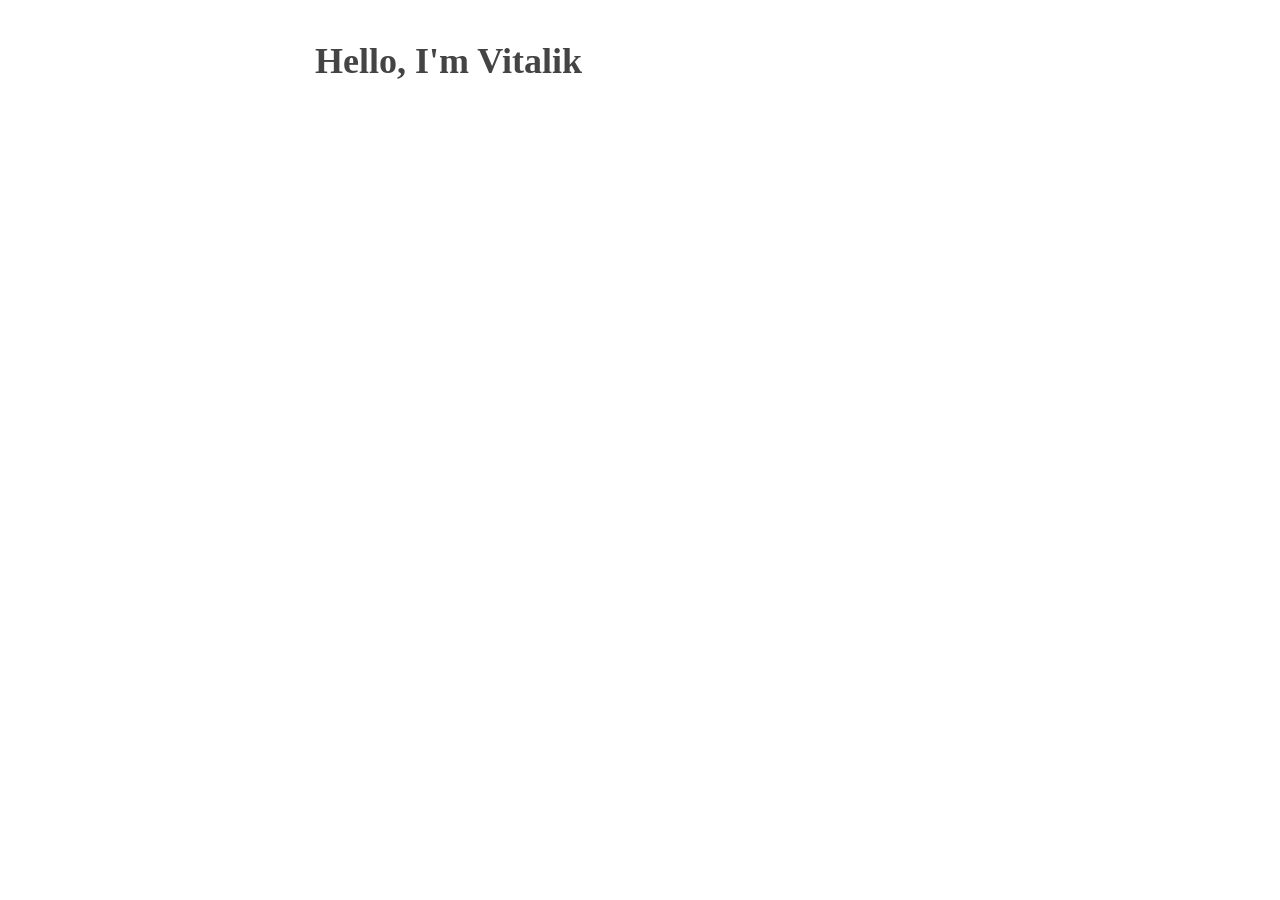
==== index.html @ d7e7cfe1 "initial structure" ====
<!doctype html>
<html lang="en">
    <head>
    <meta charset="utf-8">
    <meta name="viewport" content="width=device-width, initial-scale=1">
    <title>Welcome!</title>
    <meta name="description" content="Some personal thoughts and experiments">
    <link rel="stylesheet" href="../css/styles.css">
    </head>
    <body>
        <main>
            <h1>Hello, I'm Vitalik</h1>
        </main>
    </body>
</html>
---- css/styles.css ----
/* Styles extracted from index.html */
body {
    margin: 40px auto;
    max-width: 650px;
    line-height: 1.6;
    font-size: 18px;
    color: #444;
    padding: 0 10px;
}

h1,
h2,
h3 {
    line-height: 1.2;
}

figure {
    display: flex;
    flex-flow: column;
    padding: 5px;
    max-width: 220px;
    margin: auto;
}

figcaption {
    background-color: #222222;
    color: white;
    font: italic smaller sans-serif;
    padding: 3px;
    text-align: center;
}

.column {
    float: left;
    width: 33.33%;
    padding: 5px;
}

.row::after {
    content: "";
    clear: both;
    display: table;
}
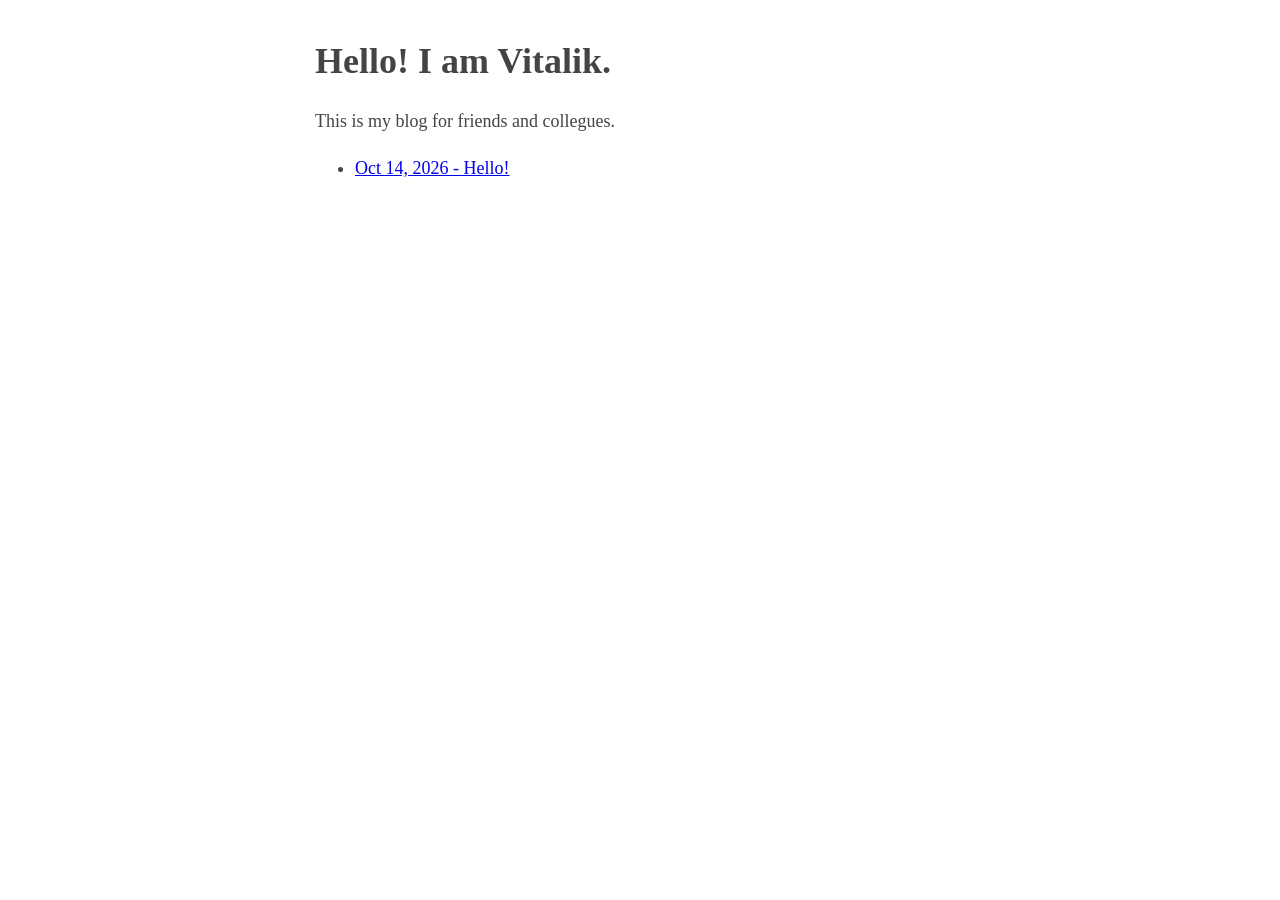
==== commit cd1b4562: "hello" ====
--- a/index.html
+++ b/index.html
@@ -1,15 +1,25 @@
-<!doctype html>
-<html lang="en">
+<!DOCTYPE html>
+<html>
     <head>
-    <meta charset="utf-8">
-    <meta name="viewport" content="width=device-width, initial-scale=1">
-    <title>Welcome!</title>
-    <meta name="description" content="Some personal thoughts and experiments">
-    <link rel="stylesheet" href="../css/styles.css">
+        <meta charset="utf-8">
+        <meta name="viewport" content="width=device-width, initial-scale=1">
+        <title>Vitalik's blog</title>
+        <link rel="stylesheet" href="css/styles.css">
     </head>
     <body>
-        <main>
-            <h1>Hello, I'm Vitalik</h1>
-        </main>
+        <header>
+            <h1>
+                Hello! I am Vitalik.                
+            </h1>
+            <aside>
+                This is my blog for friends and collegues.
+            </aside>
+        </header>
+
+        <p>
+        <ul>
+            <li><a href="20261017-about.html">Oct 14, 2026 - Hello!</a></li>
+        </ul>
+        </p>
     </body>
-</html>+</html>
--- a/css/styles.css
+++ b/css/styles.css
@@ -1,4 +1,3 @@
-/* Styles extracted from index.html */
 body {
     margin: 40px auto;
     max-width: 650px;
@@ -8,37 +7,16 @@
     padding: 0 10px;
 }
 
-h1,
-h2,
-h3 {
+h1, h2, h3 {
     line-height: 1.2;
 }
 
-figure {
-    display: flex;
-    flex-flow: column;
-    padding: 5px;
-    max-width: 220px;
-    margin: auto;
+@media (prefers-color-scheme: dark) {
+    body {
+        color: #bbb;
+        background: #111;
+    }
+    a {
+        color: #6cb6ff;
+    }
 }
-
-figcaption {
-    background-color: #222222;
-    color: white;
-    font: italic smaller sans-serif;
-    padding: 3px;
-    text-align: center;
-}
-
-.column {
-    float: left;
-    width: 33.33%;
-    padding: 5px;
-}
-
-.row::after {
-    content: "";
-    clear: both;
-    display: table;
-}
-
